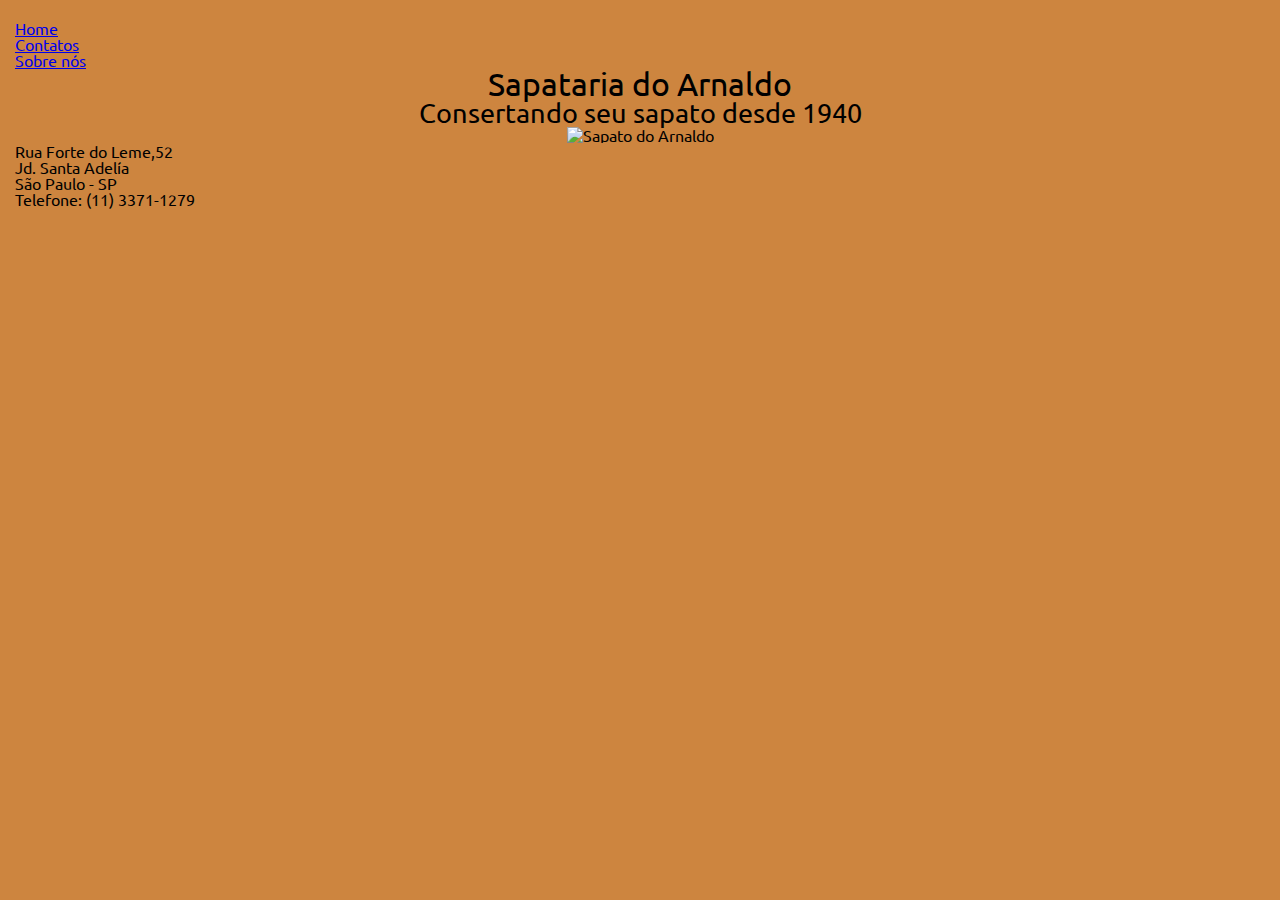
==== index.html @ 84ce38a0 "atualizando site do arnaldo" ====
<!DOCTYPE html>
<html lang="pt-br">

<head>
    <meta charset="UTF-8">
    <meta http-equiv="X-UA-Compatible" content="IE=edge">
    <meta name="viewport" content="width=device-width, initial-scale=1.0">
    <link rel="stylesheet" href="reset.css">
    <link rel="stylesheet" href="style.css">
    <title>Sapataria do Arnaldo</title>
</head>

<body class="pagina">
    <!--Cabeça de pesquisa da pagina-->
    <ul>
        <li>
            <a href="index.html">Home<a />
        </li>
        <li>
            <a href="contatos.html">Contatos</a>
        </li>
        <li>
            <a href="sobre.html">Sobre nós</a>
        </li>
    </ul>

    <!--Titulo e bordão da pagina-->
    <article align="center">
        <h1 class="titulo-artigo">Sapataria do Arnaldo</h1>
        <h2 class="subtitulo-artigo">Consertando seu sapato desde 1940</h2>
        <img src="https://images-americanas.b2w.io/produtos/01/00/sku/23518/8/23518838_1GG.jpg" alt="Sapato do Arnaldo">
    </article>



    <!--Endereço do Arnaldo-->
    <footer>
        <address>
            <p>Rua Forte do Leme,52</p>
            <p>Jd. Santa Adelía</p>
            <p>São Paulo - SP</p>
            <p>Telefone: (11) 3371-1279</p>
        </address>
    </footer>
</body>


</html>
---- style.css ----
@import url('https://fonts.googleapis.com/css2?family=Ubuntu:wght@400;500;700&display=swap');

body { background-color: peru;
    font-family: 'Ubuntu', sans-serif;
}

.titulo-artigo {
    font-size: 24pt;
}

.subtitulo-artigo {
    font-size: 20pt;
}

.pagina {
    margin-top: 20px; 
    margin-left: 15px;
     margin-bottom: 20px; 
     margin-right: 15px; 
     border-top-width: 5px;
}
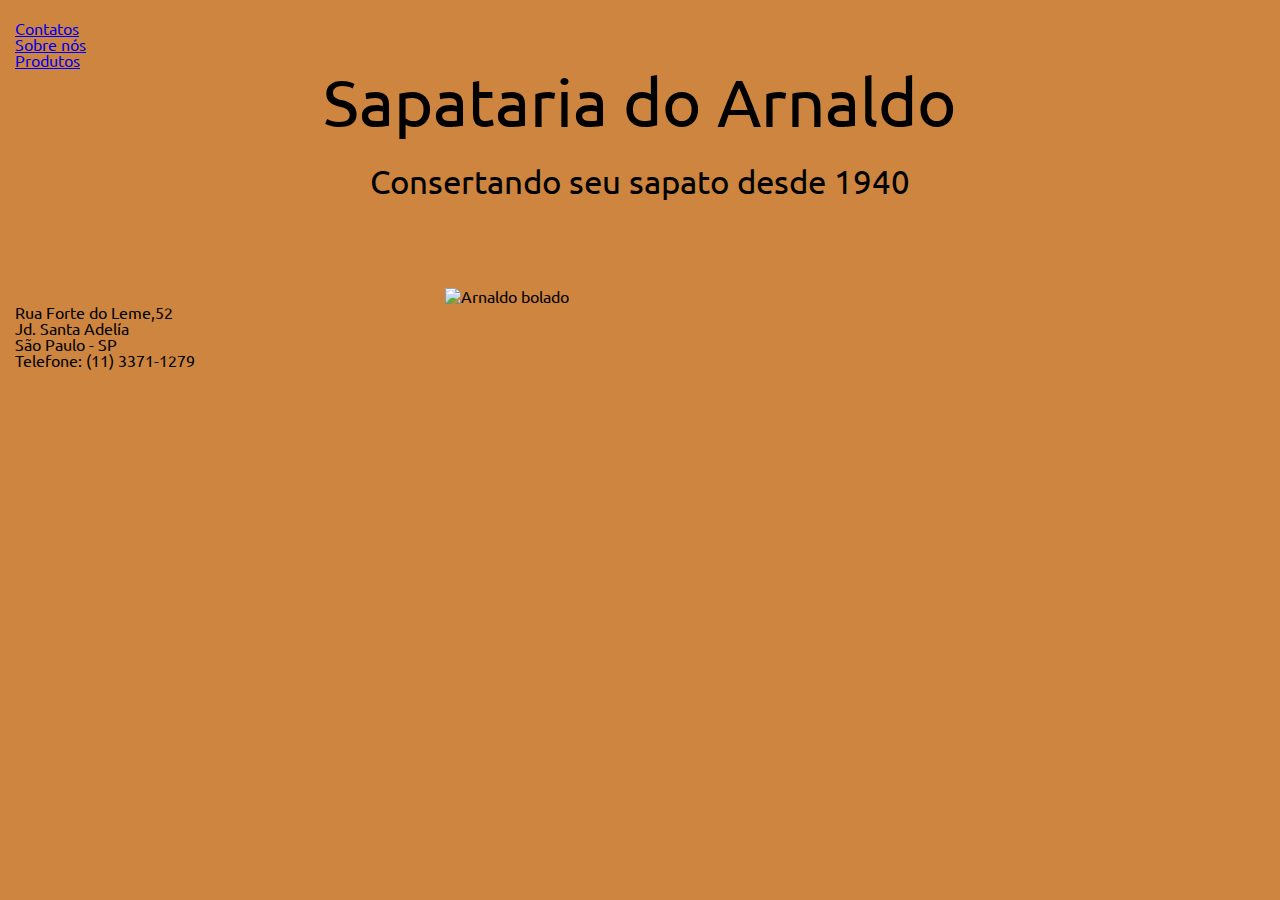
==== commit c9b6af7a: "arrasando com o site do arnaldo" ====
--- a/index.html
+++ b/index.html
@@ -14,24 +14,25 @@
     <!--Cabeça de pesquisa da pagina-->
     <ul>
         <li>
-            <a href="index.html">Home<a />
-        </li>
-        <li>
             <a href="contatos.html">Contatos</a>
         </li>
         <li>
             <a href="sobre.html">Sobre nós</a>
         </li>
+        <li>
+            <a href="catalogo.html">Produtos</a>
+        </li>
     </ul>
 
-    <!--Titulo e bordão da pagina-->
+     <!--Titulo e bordão da pagina-->
     <article align="center">
-        <h1 class="titulo-artigo">Sapataria do Arnaldo</h1>
-        <h2 class="subtitulo-artigo">Consertando seu sapato desde 1940</h2>
-        <img src="https://images-americanas.b2w.io/produtos/01/00/sku/23518/8/23518838_1GG.jpg" alt="Sapato do Arnaldo">
+         <h1 class="titulo-artigo">Sapataria do Arnaldo</h1>
+         <h2 class="subtitulo-artigo">Consertando seu sapato desde 1940</h2>
     </article>
 
-
+    <article>
+        <img class="centrar" src="https://cdn.w600.comps.canstockphoto.com.br/sapateiro-banco-de-imagens_csp14970009.jpg" alt="Arnaldo bolado">
+    </article>
 
     <!--Endereço do Arnaldo-->
     <footer>
--- a/style.css
+++ b/style.css
@@ -5,17 +5,30 @@
 }
 
 .titulo-artigo {
-    font-size: 24pt;
+    font-size: 50pt; margin-bottom:30px;
 }
 
 .subtitulo-artigo {
-    font-size: 20pt;
+    font-size: 25pt; margin-bottom:40px;
 }
 
 .pagina {
-    margin-top: 20px; 
-    margin-left: 15px;
+     margin-top: 20px; 
+     margin-left: 15px;
      margin-bottom: 20px; 
      margin-right: 15px; 
      border-top-width: 5px;
+}
+
+.imagem-produto {
+    height:300px;
+    width:350px; margin-left:445px; margin-bottom:20px;
+}
+
+.centrar {
+    margin-left:430px; margin-top:50px;
+}
+
+.paragrafo {
+    margin-top:15px; font-size: larger; text-align: left; margin-left:100px; margin-right:100px;
 }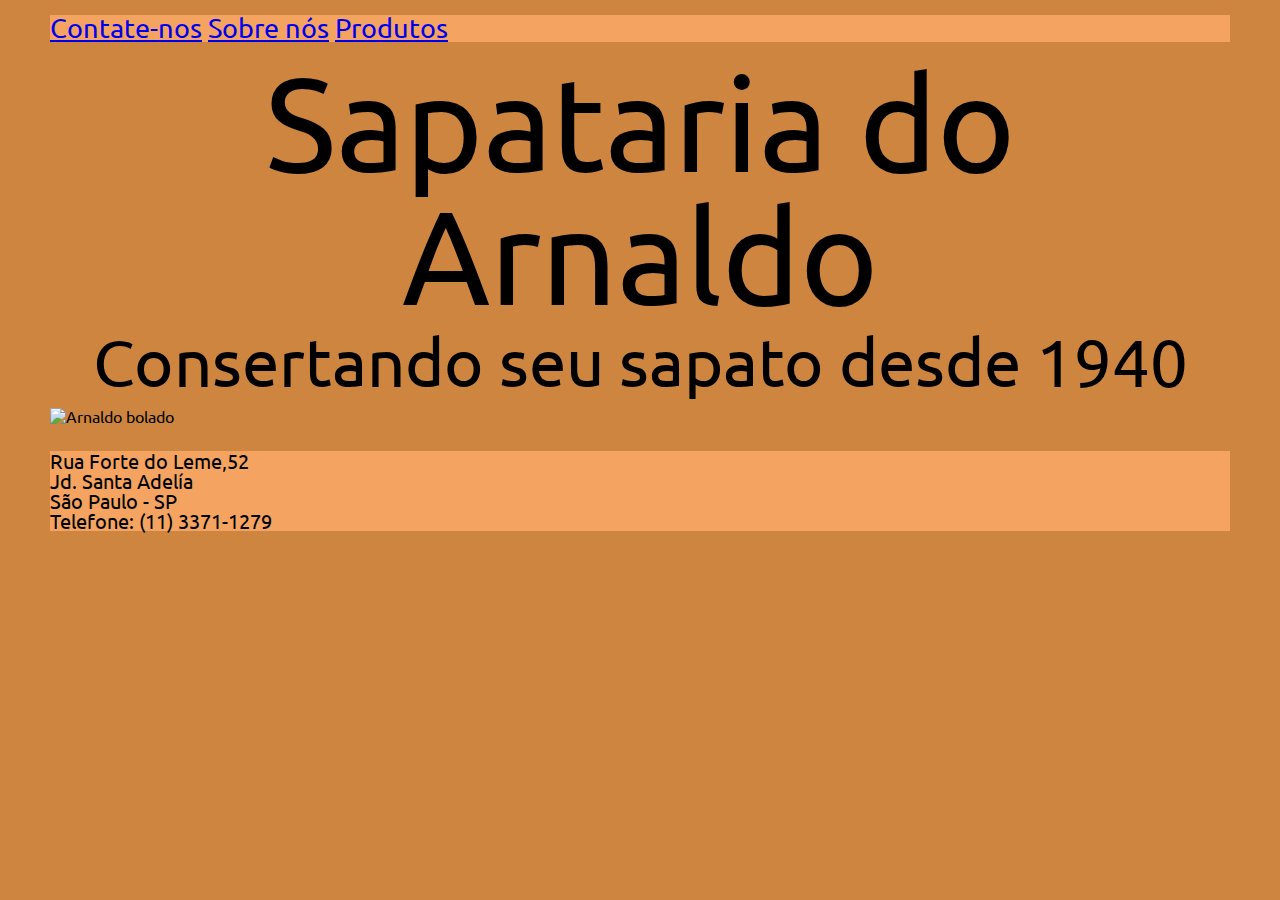
==== commit 9c613297: "finalizando por hoje" ====
--- a/index.html
+++ b/index.html
@@ -5,24 +5,28 @@
     <meta charset="UTF-8">
     <meta http-equiv="X-UA-Compatible" content="IE=edge">
     <meta name="viewport" content="width=device-width, initial-scale=1.0">
-    <link rel="stylesheet" href="reset.css">
-    <link rel="stylesheet" href="style.css">
+    <meta name="description" content="Sapataria do Arnaldo, agora mais acessível do que nunca!">
+    <meta name="author" content="João Paulo Santos Roque Galvão">
+    <meta name="keywords" content="sapataria,arnaldo,qualidade,loja virtual">
+    <link rel="stylesheet" href="css/reset.css">
+    <link rel="stylesheet" href="css/style.css">
     <title>Sapataria do Arnaldo</title>
 </head>
 
+<!--Cabeça de pesquisa da pagina-->
+<header>
+
+    <nav>
+            <a href="contatos.html">Contate-nos</a>
+    
+            <a href="sobre.html">Sobre nós</a>
+    
+            <a href="catalogo.html">Produtos</a>
+    </nav>
+
+</header>
+
 <body class="pagina">
-    <!--Cabeça de pesquisa da pagina-->
-    <ul>
-        <li>
-            <a href="contatos.html">Contatos</a>
-        </li>
-        <li>
-            <a href="sobre.html">Sobre nós</a>
-        </li>
-        <li>
-            <a href="catalogo.html">Produtos</a>
-        </li>
-    </ul>
 
      <!--Titulo e bordão da pagina-->
     <article align="center">
@@ -46,4 +50,5 @@
 </body>
 
 
-</html>+</html>
+<!-- I put the forgis on the jeep animanstudios-->--- a/css/style.css
+++ b/css/style.css
@@ -0,0 +1,51 @@
+@import url('https://fonts.googleapis.com/css2?family=Ubuntu:wght@400;500;700&display=swap');
+
+body {
+    background-color:peru;
+    font-family: 'Ubuntu', sans-serif;
+    text-align: left;
+    margin-right:50px;
+    margin-left:50px;
+    margin-bottom:10px;
+    margin-top:15px;
+}
+
+footer { 
+    background-color:sandybrown;
+    font-family: 'Ubuntu', sans-serif;
+    font-size: 15pt;
+    margin-top:20pt;
+}
+
+header {
+    background-color:sandybrown;
+    font-size:20pt;
+}
+
+.titulo-artigo {
+    font-size:100pt;
+    margin-top:10pt;
+    margin-bottom: 5pt;
+}
+
+.subtitulo-artigo {
+    font-size:50pt;
+    margin-top:5pt;
+    margin-bottom:10pt;
+}
+
+.paragrafo {
+    font-size:25pt;
+    margin-top:5pt;
+    margin-bottom:5pt;
+}
+
+.imagem-produto {
+    height:300px;
+    width:350px; margin-left:445px; margin-bottom:20px;
+}
+
+.centrar {
+    align-content: center;
+}
+
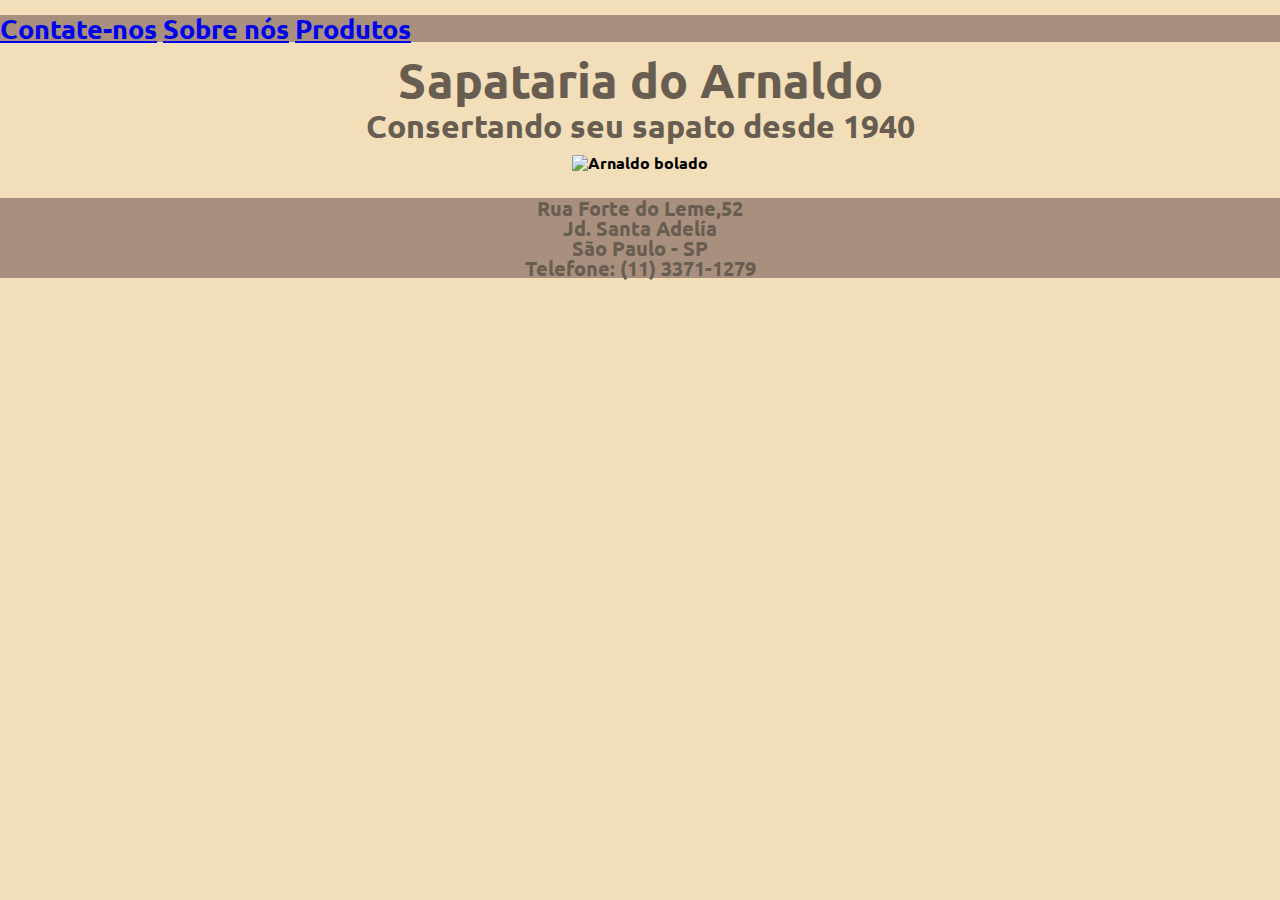
==== commit 180756fd: "finaliznado por hoje" ====
--- a/index.html
+++ b/index.html
@@ -17,11 +17,11 @@
 <header>
 
     <nav>
-            <a href="contatos.html">Contate-nos</a>
+            <a class="navegador-site" href="contatos.html">Contate-nos</a>
     
-            <a href="sobre.html">Sobre nós</a>
+            <a class="navegador-site" href="sobre.html">Sobre nós</a>
     
-            <a href="catalogo.html">Produtos</a>
+            <a class="navegador-site" href="catalogo.html">Produtos</a>
     </nav>
 
 </header>
@@ -29,26 +29,30 @@
 <body class="pagina">
 
      <!--Titulo e bordão da pagina-->
-    <article align="center">
+    <article class="artigo-alinhar">
          <h1 class="titulo-artigo">Sapataria do Arnaldo</h1>
          <h2 class="subtitulo-artigo">Consertando seu sapato desde 1940</h2>
     </article>
 
-    <article>
-        <img class="centrar" src="https://cdn.w600.comps.canstockphoto.com.br/sapateiro-banco-de-imagens_csp14970009.jpg" alt="Arnaldo bolado">
+    <article class="artigo-alinhar">
+        <img src="https://cdn.w600.comps.canstockphoto.com.br/sapateiro-banco-de-imagens_csp14970009.jpg" alt="Arnaldo bolado">
     </article>
 
     <!--Endereço do Arnaldo-->
     <footer>
+
         <address>
+            
             <p>Rua Forte do Leme,52</p>
             <p>Jd. Santa Adelía</p>
             <p>São Paulo - SP</p>
             <p>Telefone: (11) 3371-1279</p>
+
         </address>
+
     </footer>
+
 </body>
-
 
 </html>
 <!-- I put the forgis on the jeep animanstudios-->--- a/css/style.css
+++ b/css/style.css
@@ -1,51 +1,89 @@
 @import url('https://fonts.googleapis.com/css2?family=Ubuntu:wght@400;500;700&display=swap');
 
+:root {
+    --cor-principal:#A9907E;
+    --cor-complemento:#675D50;
+}
+
 body {
-    background-color:peru;
+    background-color:#F3DEBA;
     font-family: 'Ubuntu', sans-serif;
     text-align: left;
     margin-right:50px;
     margin-left:50px;
     margin-bottom:10px;
     margin-top:15px;
+    font-weight: 600;
 }
 
 footer { 
-    background-color:sandybrown;
+    background-color:var(--cor-principal);
     font-family: 'Ubuntu', sans-serif;
     font-size: 15pt;
     margin-top:20pt;
+    margin-right:-50px;
+    margin-left:-50px;
+    text-align: center;
+    color:var(--cor-complemento);
 }
 
 header {
-    background-color:sandybrown;
+    background-color:var(--cor-principal);
     font-size:20pt;
+    margin-top:0pt;
+    margin-bottom:0pt;
+    margin-right:-50px;
+    margin-left:-50px;
+    align-self: self-start;
+}
+
+.navegador-site ul {
+    line-height: 3;
+    margin-right:20px;
+    margin-left:30px;
+    display: flex;
+    justify-content: space-between;
+}
+
+.navegador-site a { 
+    font-size:1.5rem;
+    text-decoration:none;
+    color: #ABC4AA;
 }
 
 .titulo-artigo {
-    font-size:100pt;
+    color:var(--cor-complemento);
+    font-size:3rem;
     margin-top:10pt;
     margin-bottom: 5pt;
 }
 
 .subtitulo-artigo {
-    font-size:50pt;
+    color:var(--cor-complemento);
+    font-size:2rem;
     margin-top:5pt;
     margin-bottom:10pt;
 }
 
 .paragrafo {
-    font-size:25pt;
-    margin-top:5pt;
-    margin-bottom:5pt;
+    color:var(--cor-complemento);
+    font-size:19pt;
+    margin-top:25pt;
+    margin-bottom:20pt;
+    text-align:left;
+    line-height: 1.4;
 }
 
 .imagem-produto {
-    height:300px;
-    width:350px; margin-left:445px; margin-bottom:20px;
+    height:150px;
+    width:135px;
+    margin-bottom:20px;
 }
 
 .centrar {
     align-content: center;
 }
 
+.artigo-alinhar {
+    text-align: center;
+}